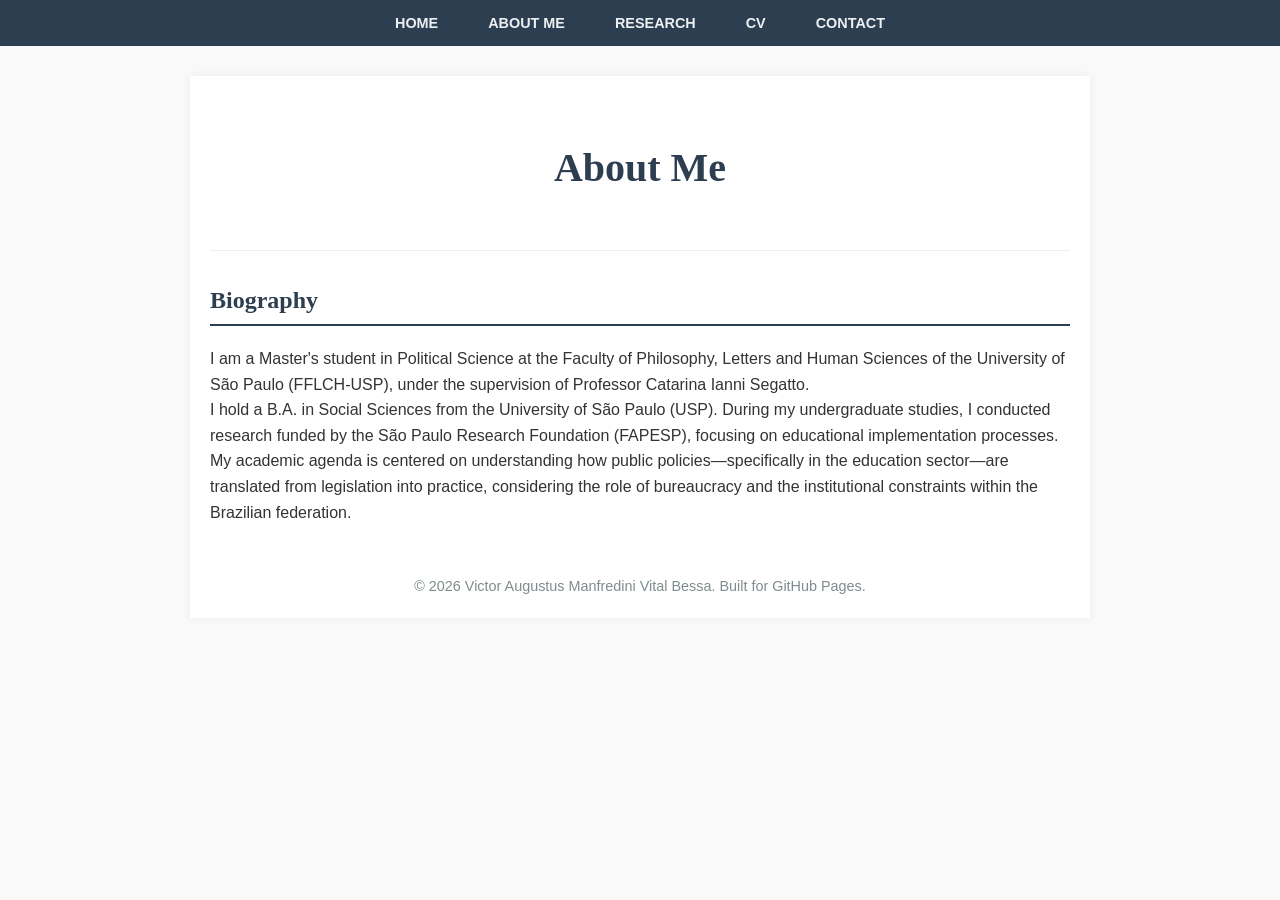
==== about.html @ 0c215c51 "Add files via upload" ====
<!DOCTYPE html>
<html lang="en">
<head>
    <meta charset="UTF-8">
    <meta name="viewport" content="width=device-width, initial-scale=1.0">
    <title>Victor Bessa | About Me</title>
    <link rel="stylesheet" href="style.css">
</head>
<body>
    <nav>
        <ul>
            <li><a href="index.html">Home</a></li>
            <li><a href="about.html">About Me</a></li>
            <li><a href="research.html">Research</a></li>
            <li><a href="cv.html">CV</a></li>
            <li><a href="contact.html">Contact</a></li>
        </ul>
    </nav>

    <div class="container">
        <header>
            <h1>About Me</h1>
        </header>

        <section id="biography">
            <h2>Biography</h2>
            <p>I am a Master's student in Political Science at the Faculty of Philosophy, Letters and Human Sciences of the University of São Paulo (FFLCH-USP), under the supervision of Professor Catarina Ianni Segatto.</p>
            <p>I hold a B.A. in Social Sciences from the University of São Paulo (USP). During my undergraduate studies, I conducted research funded by the São Paulo Research Foundation (FAPESP), focusing on educational implementation processes.</p>
            <p>My academic agenda is centered on understanding how public policies—specifically in the education sector—are translated from legislation into practice, considering the role of bureaucracy and the institutional constraints within the Brazilian federation.</p>
        </section>

        <footer>
            <p>&copy; 2026 Victor Augustus Manfredini Vital Bessa. Built for GitHub Pages.</p>
        </footer>
    </div>
</body>
</html>
---- style.css ----
/* Shared Academic Website CSS */

/* Global Reset & Base Styles */
* {
    margin: 0;
    padding: 0;
    box-sizing: border-box;
}

body {
    font-family: 'Helvetica Neue', Arial, sans-serif;
    line-height: 1.6;
    color: #333;
    background-color: #f9f9f9;
    padding-bottom: 40px;
}

h1, h2, h3 {
    font-family: Georgia, serif;
    color: #2c3e50;
    margin-bottom: 20px;
}

a {
    color: #2980b9;
    text-decoration: none;
    transition: color 0.3s ease;
}

a:hover {
    color: #1a5276;
    text-decoration: underline;
}

/* Layout Container */
.container {
    max-width: 900px;
    margin: 0 auto;
    padding: 20px;
    background-color: #ffffff;
    box-shadow: 0 0 10px rgba(0,0,0,0.05);
}

/* Navigation Menu */
nav {
    background-color: #2c3e50;
    padding: 10px 0;
    margin-bottom: 30px;
    position: sticky;
    top: 0;
    z-index: 1000;
}

nav ul {
    list-style: none;
    display: flex;
    justify-content: center;
    flex-wrap: wrap;
}

nav ul li {
    margin: 0 15px;
}

nav ul li a {
    color: #ecf0f1;
    font-weight: bold;
    text-transform: uppercase;
    font-size: 0.9em;
    padding: 5px 10px;
}

nav ul li a:hover {
    color: #3498db;
    text-decoration: none;
}

/* Page Content */
header {
    text-align: center;
    padding: 40px 0;
    border-bottom: 1px solid #eee;
    margin-bottom: 30px;
}

header h1 {
    font-size: 2.5em;
    margin-bottom: 10px;
}

section {
    margin-bottom: 40px;
}

section h2 {
    border-bottom: 2px solid #2c3e50;
    padding-bottom: 5px;
    margin-bottom: 20px;
}

/* Footer */
footer {
    text-align: center;
    margin-top: 50px;
    color: #7f8c8d;
    font-size: 0.9em;
}

/* Responsive Design */
@media (max-width: 768px) {
    .container {
        padding: 15px;
        margin: 0 10px;
    }
    
    header h1 {
        font-size: 2em;
    }

    nav ul {
        flex-direction: column;
        align-items: center;
    }

    nav ul li {
        margin: 5px 0;
    }
}
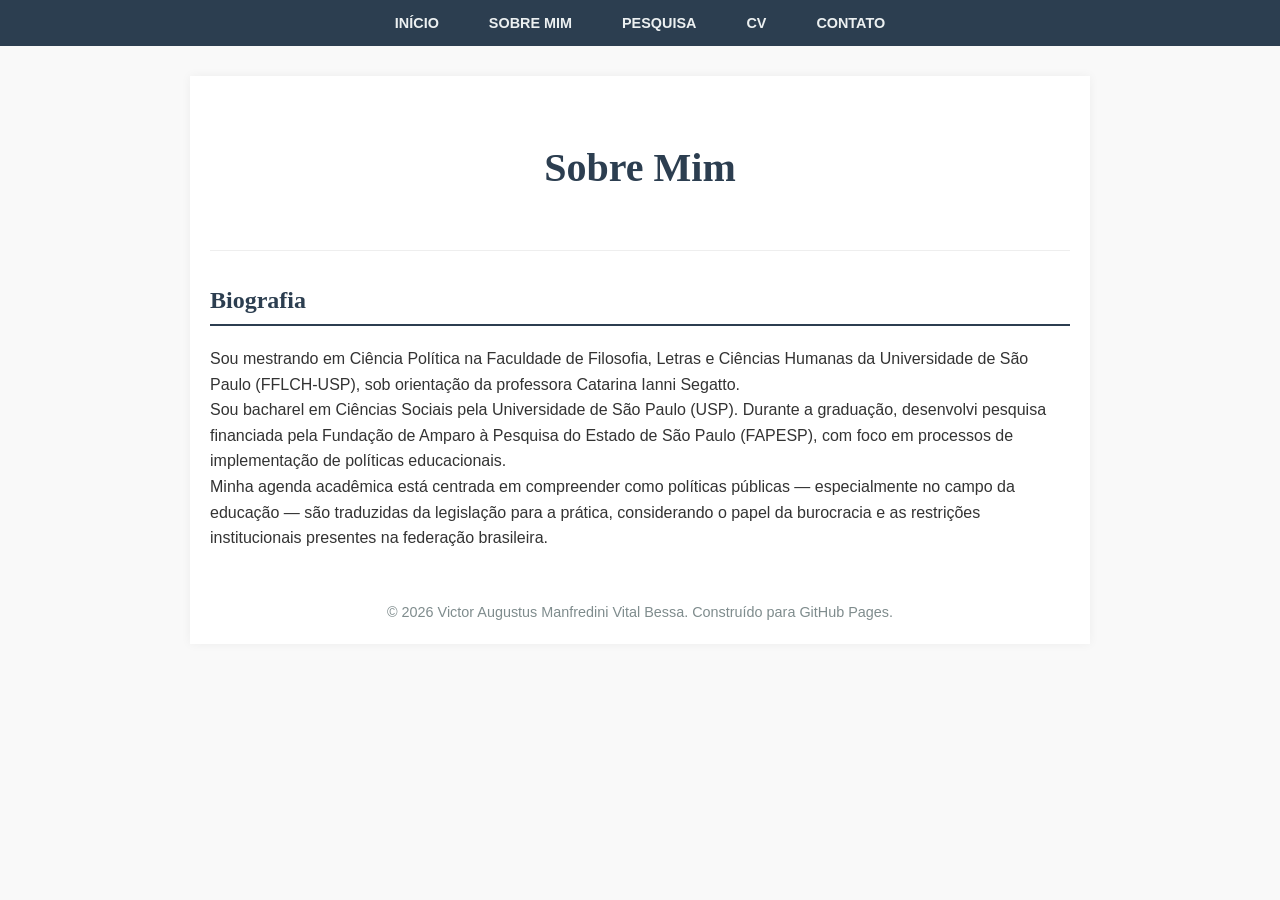
==== commit a4f0a194: "Update about.html" ====
--- a/about.html
+++ b/about.html
@@ -1,36 +1,36 @@
 <!DOCTYPE html>
-<html lang="en">
+<html lang="pt">
 <head>
     <meta charset="UTF-8">
     <meta name="viewport" content="width=device-width, initial-scale=1.0">
-    <title>Victor Bessa | About Me</title>
+    <title>Victor Bessa | Sobre Mim</title>
     <link rel="stylesheet" href="style.css">
 </head>
 <body>
     <nav>
         <ul>
-            <li><a href="index.html">Home</a></li>
-            <li><a href="about.html">About Me</a></li>
-            <li><a href="research.html">Research</a></li>
+            <li><a href="index.html">Início</a></li>
+            <li><a href="about.html">Sobre Mim</a></li>
+            <li><a href="research.html">Pesquisa</a></li>
             <li><a href="cv.html">CV</a></li>
-            <li><a href="contact.html">Contact</a></li>
+            <li><a href="contact.html">Contato</a></li>
         </ul>
     </nav>
 
     <div class="container">
         <header>
-            <h1>About Me</h1>
+            <h1>Sobre Mim</h1>
         </header>
 
         <section id="biography">
-            <h2>Biography</h2>
-            <p>I am a Master's student in Political Science at the Faculty of Philosophy, Letters and Human Sciences of the University of São Paulo (FFLCH-USP), under the supervision of Professor Catarina Ianni Segatto.</p>
-            <p>I hold a B.A. in Social Sciences from the University of São Paulo (USP). During my undergraduate studies, I conducted research funded by the São Paulo Research Foundation (FAPESP), focusing on educational implementation processes.</p>
-            <p>My academic agenda is centered on understanding how public policies—specifically in the education sector—are translated from legislation into practice, considering the role of bureaucracy and the institutional constraints within the Brazilian federation.</p>
+            <h2>Biografia</h2>
+            <p>Sou mestrando em Ciência Política na Faculdade de Filosofia, Letras e Ciências Humanas da Universidade de São Paulo (FFLCH-USP), sob orientação da professora Catarina Ianni Segatto.</p>
+            <p>Sou bacharel em Ciências Sociais pela Universidade de São Paulo (USP). Durante a graduação, desenvolvi pesquisa financiada pela Fundação de Amparo à Pesquisa do Estado de São Paulo (FAPESP), com foco em processos de implementação de políticas educacionais.</p>
+            <p>Minha agenda acadêmica está centrada em compreender como políticas públicas — especialmente no campo da educação — são traduzidas da legislação para a prática, considerando o papel da burocracia e as restrições institucionais presentes na federação brasileira.</p>
         </section>
 
         <footer>
-            <p>&copy; 2026 Victor Augustus Manfredini Vital Bessa. Built for GitHub Pages.</p>
+            <p>&copy; 2026 Victor Augustus Manfredini Vital Bessa. Construído para GitHub Pages.</p>
         </footer>
     </div>
 </body>
